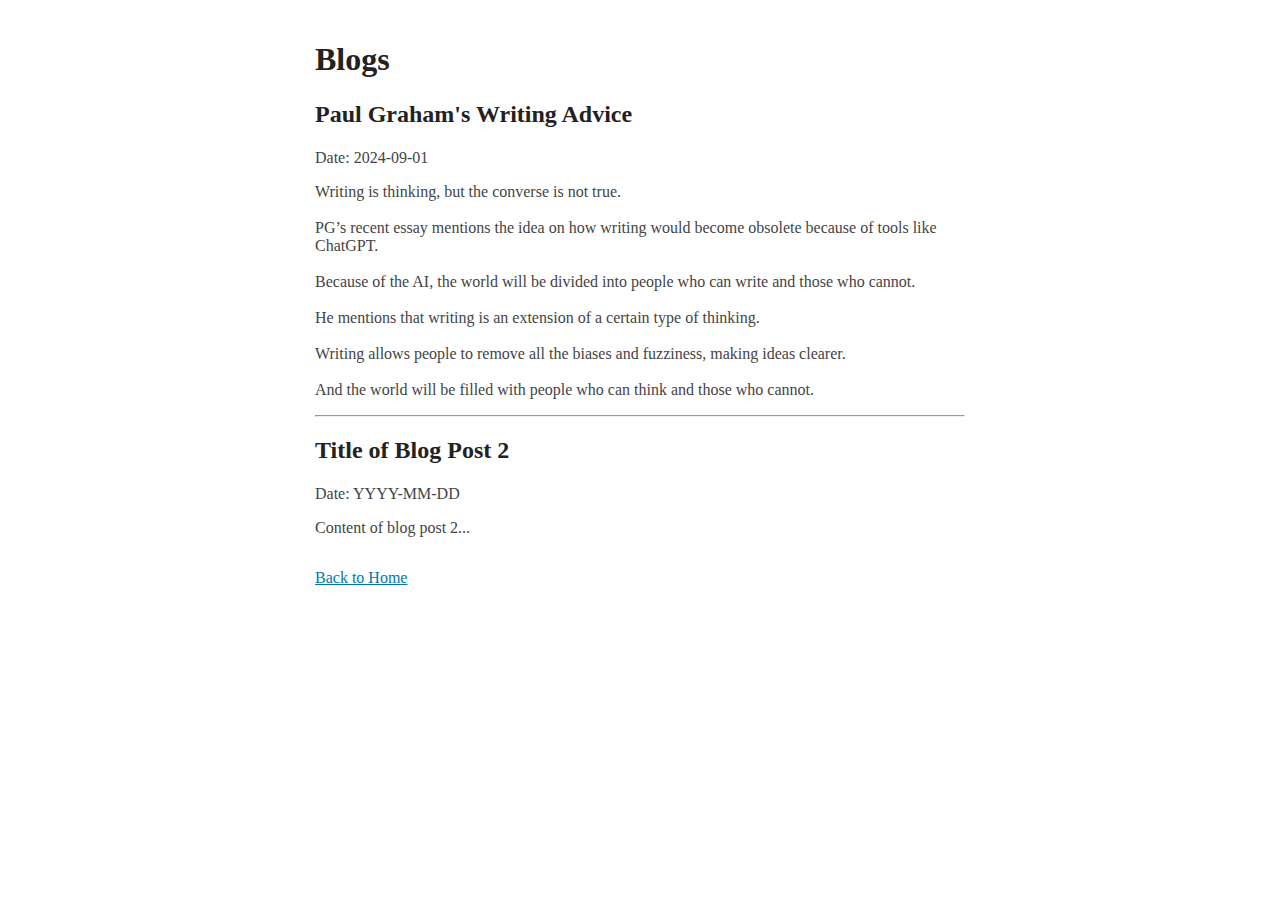
==== blog.html @ 1635e93d "Add files via upload" ====
<!DOCTYPE html>
<html lang="en">
<head>
    <meta charset="UTF-8">
    <meta name="viewport" content="width=device-width, initial-scale=1.0">
    <title>My Blog</title>
    <link rel="stylesheet" href="style2.css"> <!-- Link to your CSS file if you have one -->
</head>
<body>
    <h1>Blogs</h1>

    <!-- Blog Post 1 -->
    <section>
        <h2>Paul Graham's Writing Advice</h2>
        <p>Date: 2024-09-01</p>
        <p>
        Writing is thinking, but the converse is not true.<br>
         <br>
        PG’s recent essay mentions the idea on how writing would become obsolete because of tools like ChatGPT.<br>
        <br>
        Because of the AI, the world will be divided into people who can write and those who cannot.<br>
        <br>
        He mentions that writing is an extension of a certain type of thinking.<br>
        <br>
        Writing allows people to remove all the biases and fuzziness, making ideas clearer.<br>
        <br>
        And the world will be filled with people who can think and those who cannot.
    </p>
    <hr>

    <!-- Blog Post 2 -->
    <section>
        <h2>Title of Blog Post 2</h2>
        <p>Date: YYYY-MM-DD</p>
        <p>Content of blog post 2...</p>
    </section>

    <!-- Add more blog posts as needed -->
    
    <footer>
        <p><a href="index.html">Back to Home</a></p>
    </footer>
</body>
</html>
---- style2.css ----
body {
    max-width: 650px;
    margin: 40px auto;
    padding: 0 10px;
    color: #444;
    background: #fff;
}

h1, h2, h3 {
    line-height: 1.2;
    color: #222;
}

a {
    color: #07a;
}

li {
    margin-bottom: 1em;
}

footer {
    margin-top: 2em;
    color: #666;
}

@media (max-width: 600px) {
    body {
        padding: 0 15px;
    }
}
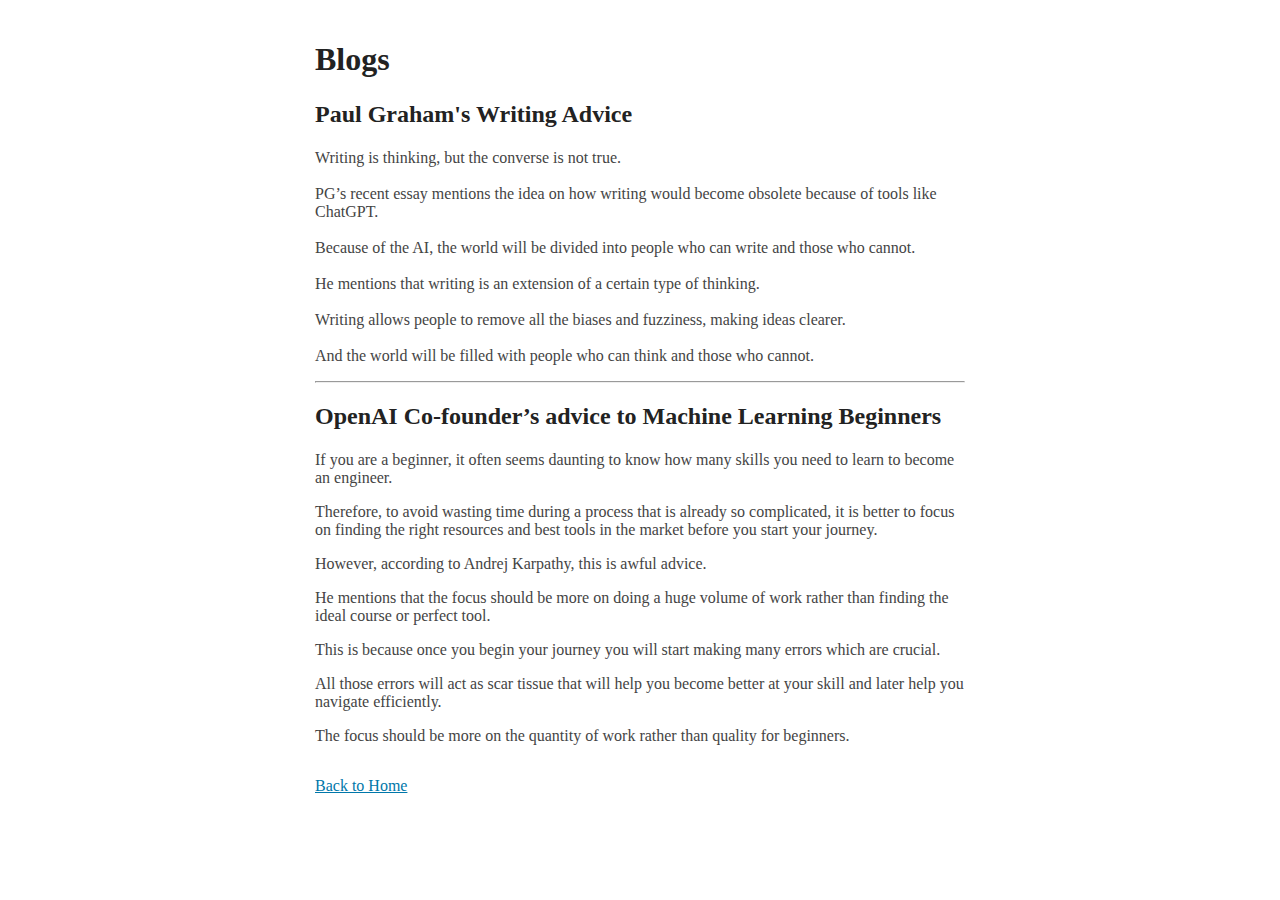
==== commit e12b54a8: "Update blog.html" ====
--- a/blog.html
+++ b/blog.html
@@ -12,7 +12,7 @@
     <!-- Blog Post 1 -->
     <section>
         <h2>Paul Graham's Writing Advice</h2>
-        <p>Date: 2024-09-01</p>
+        
         <p>
         Writing is thinking, but the converse is not true.<br>
          <br>
@@ -28,12 +28,28 @@
     </p>
     <hr>
 
+    
+
     <!-- Blog Post 2 -->
     <section>
-        <h2>Title of Blog Post 2</h2>
-        <p>Date: YYYY-MM-DD</p>
-        <p>Content of blog post 2...</p>
+        <h2>OpenAI Co-founder’s advice to Machine Learning Beginners</h2>
+       
+        <p>If you are a beginner, it often seems daunting to know how many skills you need to learn to become an engineer.</p>
+
+        <p>Therefore, to avoid wasting time during a process that is already so complicated, it is better to focus on finding the right resources and best tools in the market before you start your journey.</p>
+        
+        <p>However, according to Andrej Karpathy, this is awful advice.</p>
+        
+        <p>He mentions that the focus should be more on doing a huge volume of work rather than finding the ideal course or perfect tool.</p>
+        
+        <p>This is because once you begin your journey you will start making many errors which are crucial.</p>
+        
+        <p>All those errors will act as scar tissue that will help you become better at your skill and later help you navigate efficiently.</p>
+        
+        <p>The focus should be more on the quantity of work rather than quality for beginners.</p>
+        
     </section>
+
 
     <!-- Add more blog posts as needed -->
     
